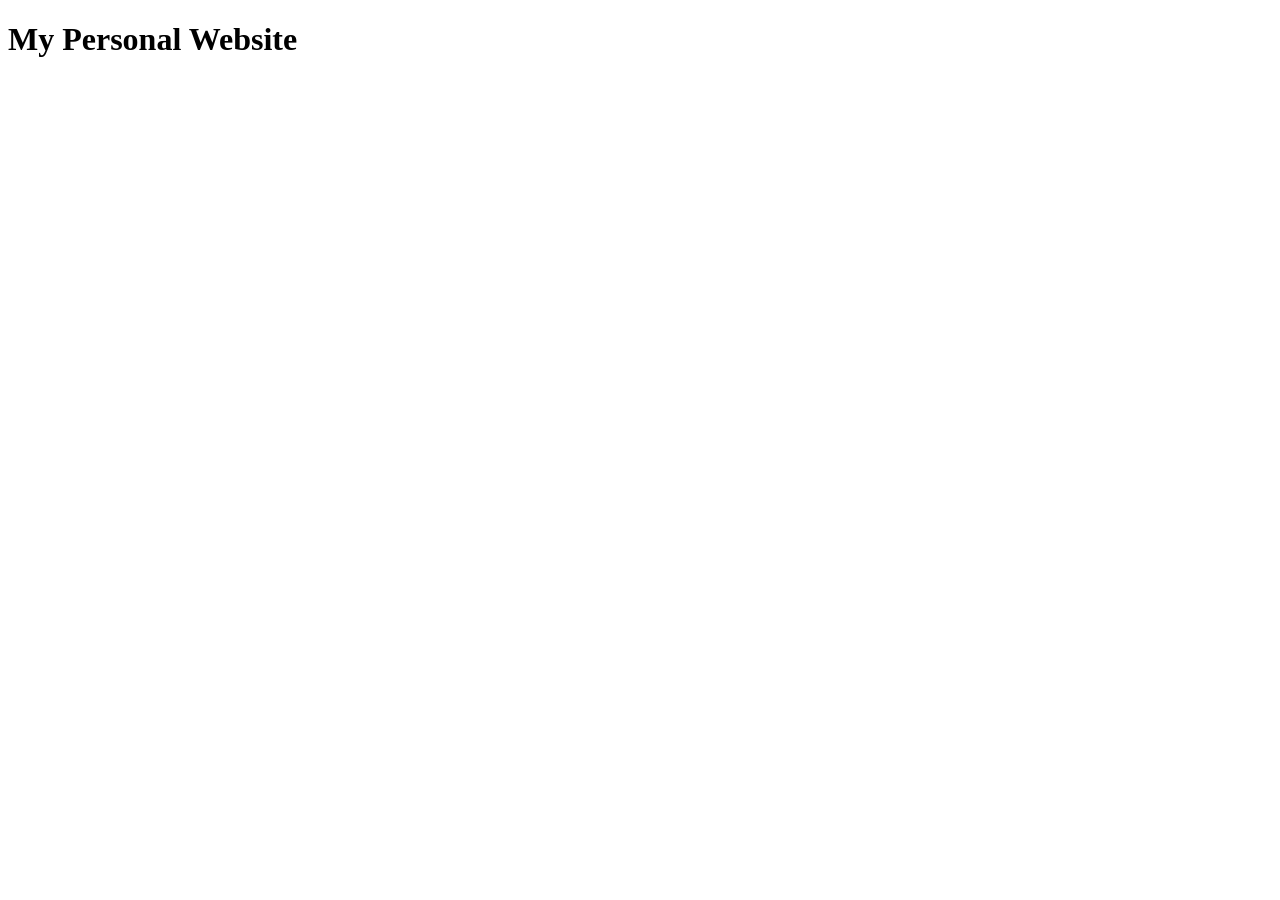
==== Parasat 1-4/task2/index.html @ 596217fb "task2 structure & heading" ====
<!DOCTYPE html>
<html lang="en">
<head>
    <meta charset="UTF-8">
    <meta name="viewport" content="width=device-width, initial-scale=1.0">
    <title>Task 2 - Layout</title>
</head>
<body>
    <div class="header">
        <h1>My Personal Website</h1>
    </div>
</body>
</html>
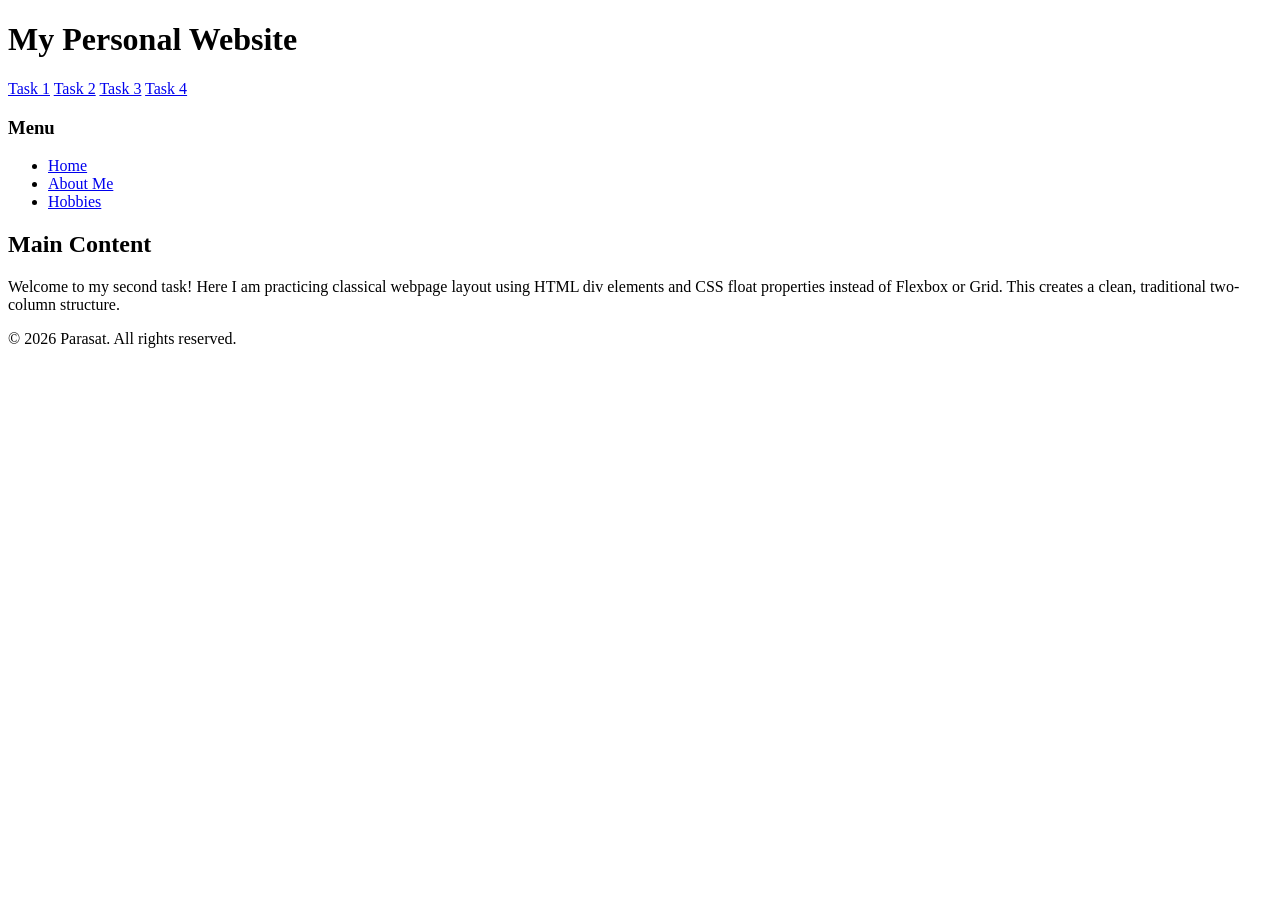
==== commit 2584023d: "add layout structure and styles for task2" ====
--- a/Parasat 1-4/task2/index.html
+++ b/Parasat 1-4/task2/index.html
@@ -9,5 +9,34 @@
     <div class="header">
         <h1>My Personal Website</h1>
     </div>
+
+    <div class="navbar">
+        <a href="../task1/index.html">Task 1</a>
+        <a href="../task2/index.html">Task 2</a>
+        <a href="../task3/index.html">Task 3</a>
+        <a href="../task4/index.html">Task 4</a>
+    </div>
+
+    <div class="content-container">
+        
+        <div class="sidebar">
+            <h3>Menu</h3>
+            <ul>
+                <li><a href="#">Home</a></li>
+                <li><a href="#">About Me</a></li>
+                <li><a href="#">Hobbies</a></li>
+            </ul>
+        </div>
+
+        <div class="main-aside">
+            <h2>Main Content</h2>
+            <p>Welcome to my second task! Here I am practicing classical webpage layout using HTML div elements and CSS float properties instead of Flexbox or Grid. This creates a clean, traditional two-column structure.</p>
+        </div>
+
+    </div>
+
+    <div class="footer">
+        <p>&copy; 2026 Parasat. All rights reserved.</p>
+    </div>
 </body>
 </html>
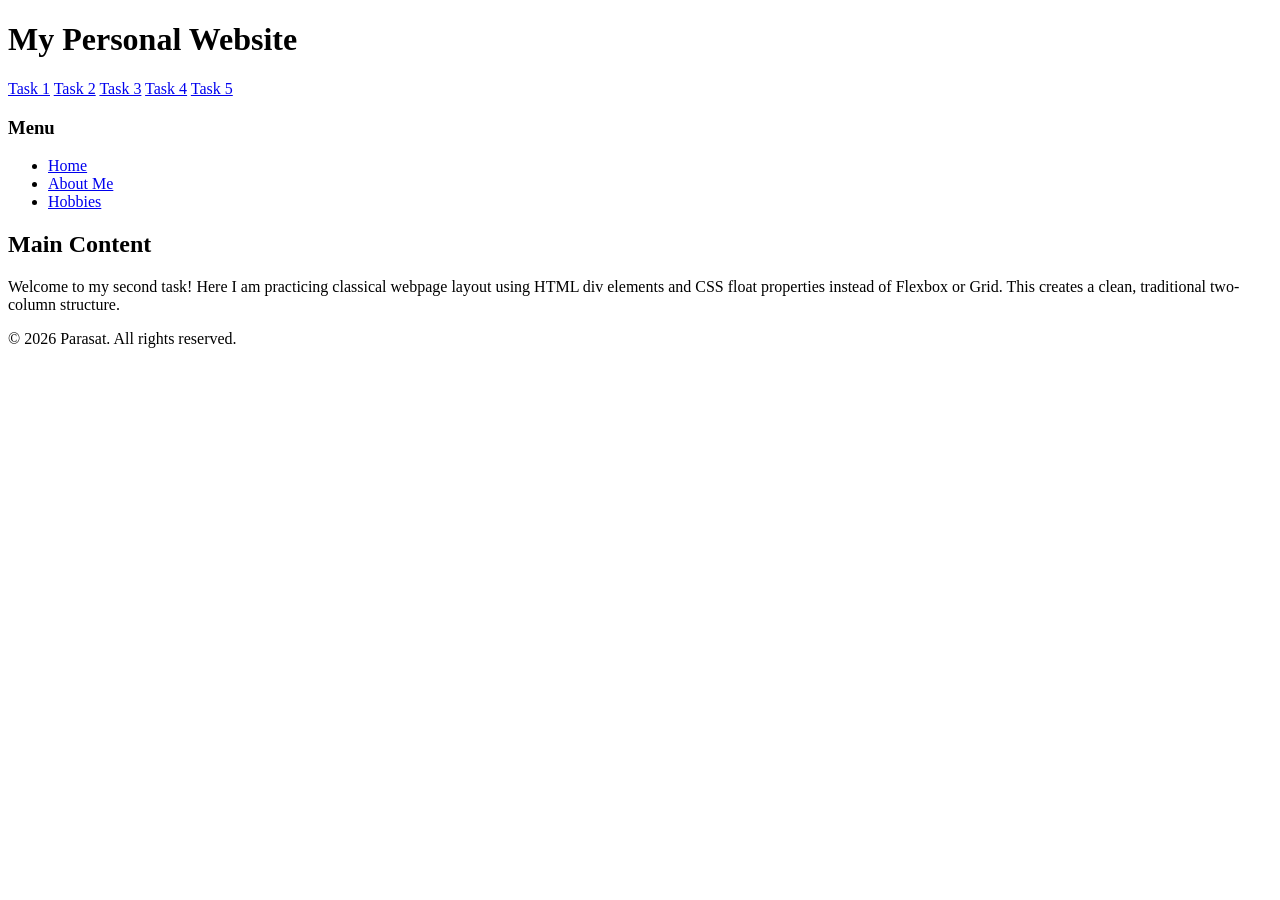
==== commit b621fe8d: "fix" ====
--- a/Parasat 1-4/task2/index.html
+++ b/Parasat 1-4/task2/index.html
@@ -4,18 +4,20 @@
     <meta charset="UTF-8">
     <meta name="viewport" content="width=device-width, initial-scale=1.0">
     <title>Task 2 - Layout</title>
+    <link rel="stylesheet" href="styles.css">
 </head>
 <body>
     <div class="header">
         <h1>My Personal Website</h1>
     </div>
 
-    <div class="navbar">
+    <nav class="navbar">
         <a href="../task1/index.html">Task 1</a>
-        <a href="../task2/index.html">Task 2</a>
+        <a href="index.html">Task 2</a>
         <a href="../task3/index.html">Task 3</a>
         <a href="../task4/index.html">Task 4</a>
-    </div>
+        <a href="../task5/index.html">Task 5</a>
+    </nav>
 
     <div class="content-container">
         
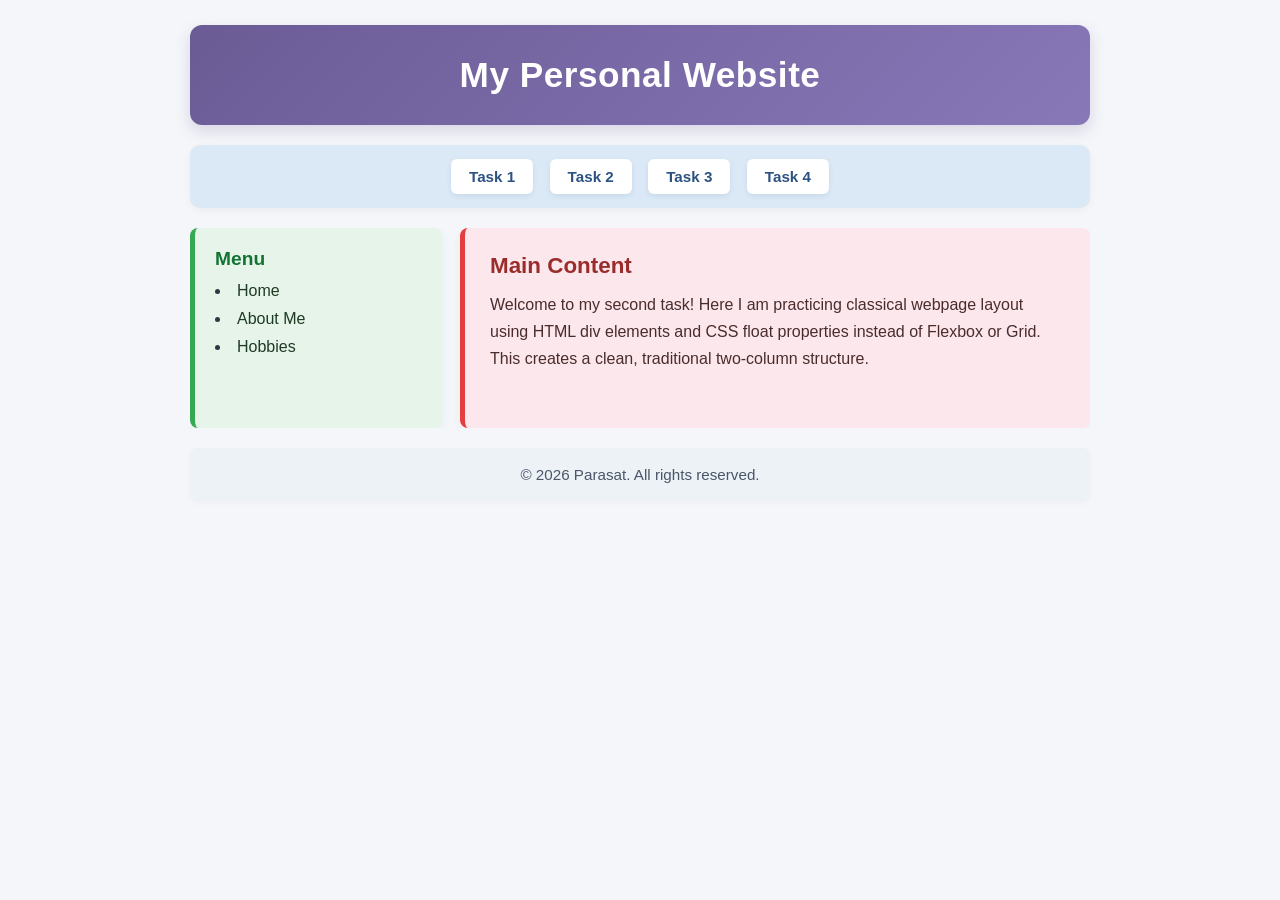
==== commit 25309f65: "Add fix to all navbars" ====
--- a/Parasat 1-4/task2/index.html
+++ b/Parasat 1-4/task2/index.html
@@ -16,7 +16,6 @@
         <a href="index.html">Task 2</a>
         <a href="../task3/index.html">Task 3</a>
         <a href="../task4/index.html">Task 4</a>
-        <a href="../task5/index.html">Task 5</a>
     </nav>
 
     <div class="content-container">
--- a/Parasat 1-4/task2/styles.css
+++ b/Parasat 1-4/task2/styles.css
@@ -0,0 +1,134 @@
+* {
+    margin: 0;
+    padding: 0;
+    box-sizing: border-box;
+}
+
+body {
+    background-color: #f4f6f9; 
+    color: #2b3a42;
+    font-family: 'Segoe UI', Tahoma, Geneva, Verdana, sans-serif;
+    max-width: 950px;
+    margin: 0 auto;
+    padding: 25px;
+}
+
+.header {
+    background: linear-gradient(135deg, #6b5b95, #8878b8);
+    color: #ffffff;
+    padding: 30px;
+    text-align: center;
+    border-radius: 12px;
+    margin-bottom: 20px;
+    box-shadow: 0 6px 15px rgba(107, 91, 149, 0.2);
+}
+
+.header h1 {
+    font-size: 2.2rem;
+    font-weight: 600;
+    letter-spacing: 0.5px;
+}
+
+.navbar {
+    background-color: #dbe9f6;
+    padding: 14px;
+    border-radius: 10px;
+    text-align: center;
+    margin-bottom: 20px;
+    box-shadow: 0 3px 8px rgba(0, 0, 0, 0.04);
+}
+
+.navbar a {
+    display: inline-block;
+    color: #2c5282;
+    background-color: #ffffff;
+    padding: 9px 18px;
+    margin: 0 6px;
+    border-radius: 6px;
+    text-decoration: none;
+    font-weight: 600;
+    font-size: 0.95rem;
+    box-shadow: 0 2px 5px rgba(44, 82, 130, 0.1);
+    transition: all 0.2s ease;
+}
+
+.navbar a:hover {
+    background-color: #3182ce;
+    color: #ffffff;
+}
+
+
+.content-container {
+    overflow: hidden; 
+    margin-bottom: 20px;
+}
+
+.sidebar {
+    float: left;
+    width: 28%;
+    background-color: #e6f4ea;
+    border-left: 5px solid #34a853;
+    padding: 20px;
+    border-radius: 8px;
+    box-shadow: 0 4px 10px rgba(52, 168, 83, 0.08);
+    min-height: 200px;
+}
+
+.sidebar h3 {
+    color: #137333;
+    margin-bottom: 12px;
+    font-size: 1.2rem;
+}
+
+.sidebar ul {
+    list-style-position: inside;
+}
+
+.sidebar li {
+    margin-bottom: 10px;
+}
+
+.sidebar a {
+    color: #1f3a24;
+    text-decoration: none;
+    font-weight: 500;
+}
+
+.sidebar a:hover {
+    color: #34a853;
+    text-decoration: underline;
+}
+
+.main-aside {
+    float: right;
+    width: 70%;
+    background-color: #fce8ec;
+    border-left: 5px solid #e53e3e;
+    padding: 25px;
+    border-radius: 8px;
+    box-shadow: 0 4px 10px rgba(229, 62, 62, 0.06);
+    min-height: 200px;
+}
+
+.main-aside h2 {
+    color: #9b2c2c;
+    margin-bottom: 12px;
+    font-size: 1.4rem;
+}
+
+.main-aside p {
+    line-height: 1.7;
+    color: #4a2c2c;
+}
+
+/* 5. Футер */
+.footer {
+    background-color: #edf2f7;
+    color: #4a5568;
+    text-align: center;
+    padding: 18px;
+    border-radius: 8px;
+    clear: both; /* Сбрасываем обтекание float, чтобы футер не залетало под колонки */
+    font-size: 0.95rem;
+    box-shadow: 0 2px 6px rgba(0, 0, 0, 0.03);
+}
